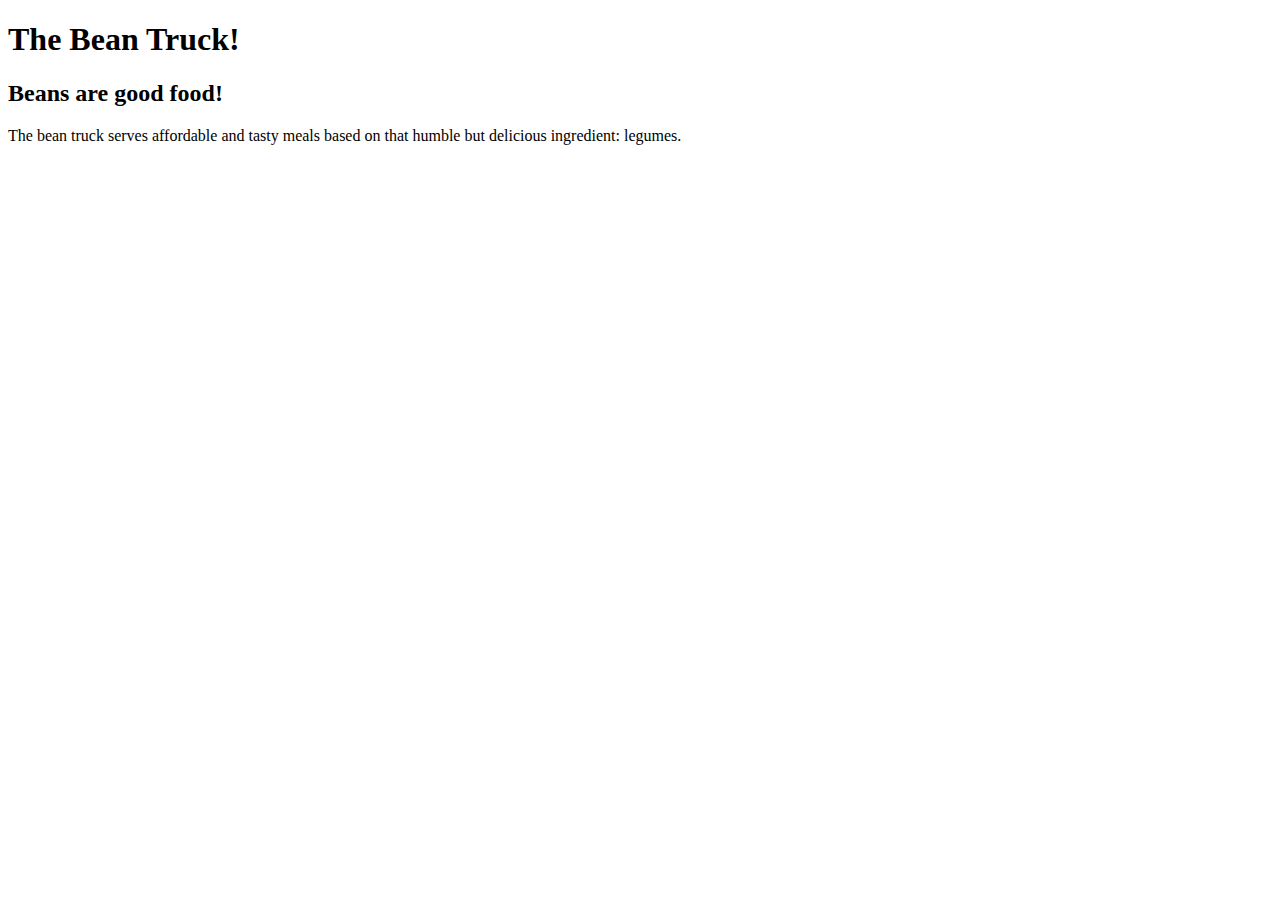
==== index.html @ 9d254e1f "added image:" ====
<!DOCTYPE html>
<html>
<head>
  <title>Food Truck Project</title>
  <meta charset="utf-8"/>
<link rel="stylesheet" href="our_story.html"/>
<link rel="stylesheet" href="menu.html"/>
<link rel="stylesheet" href="upcoming_events.html"/>

</head>
<body>
  <h1>The Bean Truck!</h1>
  <h2>Beans are good food!</h2>
  <p>The bean truck serves affordable and tasty meals based on that humble but delicious ingredient: legumes.</p>

  <a href="our_story.html" ourstory/>
  <a href="menu.html" Menu/>
  <a href="upcoming_events.html" upcoming events/>
</body>
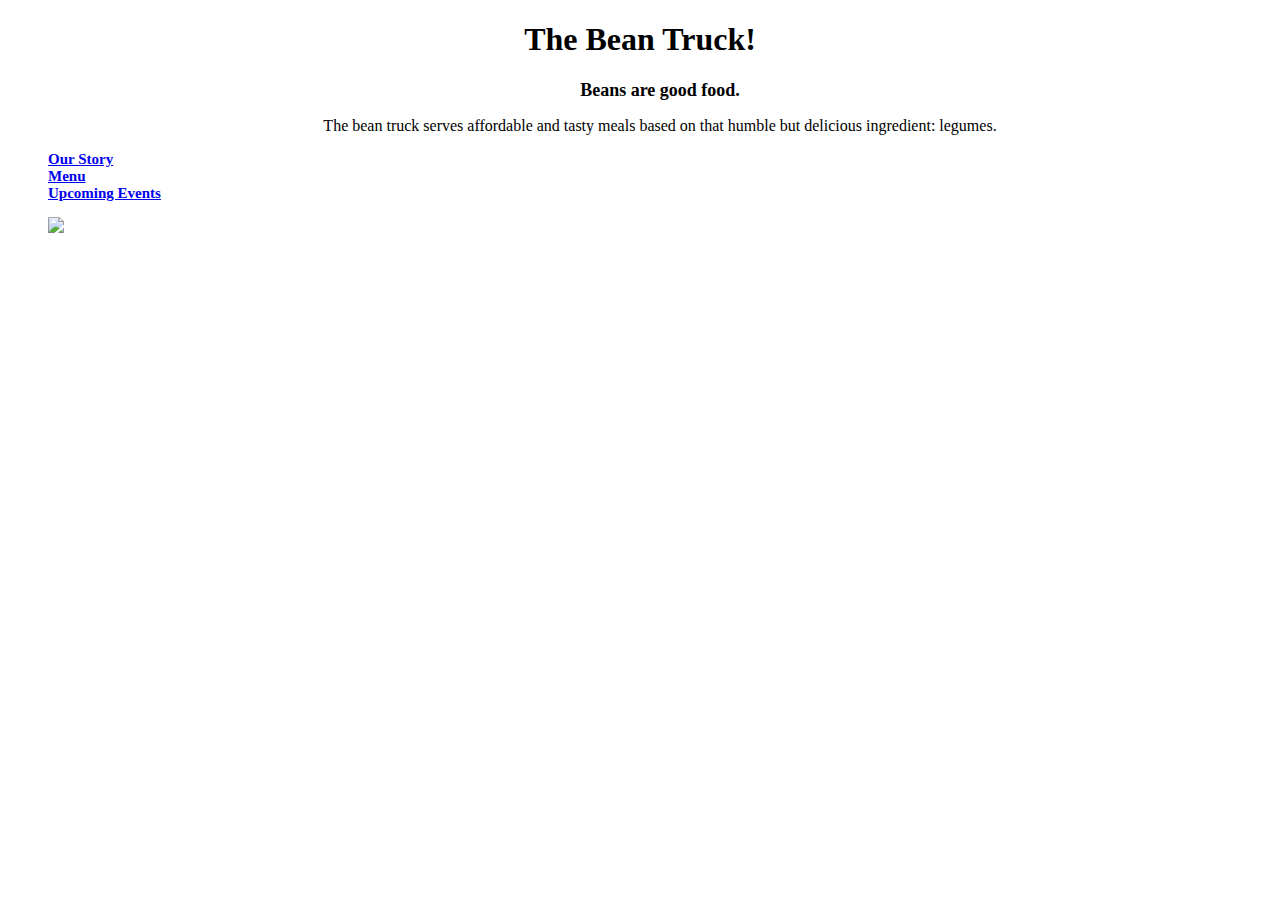
==== commit 972bcd50: "FoodTruckProject" ====
--- a/index.html
+++ b/index.html
@@ -3,17 +3,17 @@
 <head>
   <title>Food Truck Project</title>
   <meta charset="utf-8"/>
-<link rel="stylesheet" href="our_story.html"/>
-<link rel="stylesheet" href="menu.html"/>
-<link rel="stylesheet" href="upcoming_events.html"/>
-
+<link rel="stylesheet" href="style.css"/>
 </head>
 <body>
   <h1>The Bean Truck!</h1>
-  <h2>Beans are good food!</h2>
+  <ol>
+  <h2>Beans are good food.</h2>
   <p>The bean truck serves affordable and tasty meals based on that humble but delicious ingredient: legumes.</p>
-
-  <a href="our_story.html" ourstory/>
-  <a href="menu.html" Menu/>
-  <a href="upcoming_events.html" upcoming events/>
+<h3>
+  <a href="our_story.html"> Our Story </a><br>
+  <a href="menu.html"> Menu </a></br>
+  <a href="upcoming_events.html"> Upcoming Events </a>
+</h3>
+<img src="Images/black_beans.jpg">
 </body>
--- a/style.css
+++ b/style.css
@@ -0,0 +1,65 @@
+h1{
+  text-align: center;
+}
+h2{
+  text-align: center;
+  font-size: 18px
+}
+p{
+  text-align: center;
+}
+h3{
+  text-align: left;
+  font-size: 15px
+}
+
+.Menu {
+  padding: .2em;
+  border-right: 1px solid black;
+}
+
+#list1 li {
+  list-style: none;
+  border: 5px solid black;
+  padding: 15px;
+}
+
+.Soups {
+  padding: .2em;
+  border-right: 1px solid black;
+  text-align: center;
+}
+
+#list2 li {
+  list-style: none;
+  border: 5px solid black;
+  padding: 15px;
+}
+
+.Sandwhiches {
+  padding: .2em;
+  border-right: 1px solid black;
+  text-align: center;
+}
+
+#list3 li {
+  list-style: none;
+  border: 5px solid black;
+  padding: 15px;
+}
+
+.BeansandRice {
+  padding: .2em;
+  border: 1px solid black;
+  text-align: center;
+}
+
+#list4 li {
+  list-style: none;
+  border: 5px solid black;
+  padding: 15px;
+}
+
+#upcomingevents li {
+  list-style: circle;
+}
